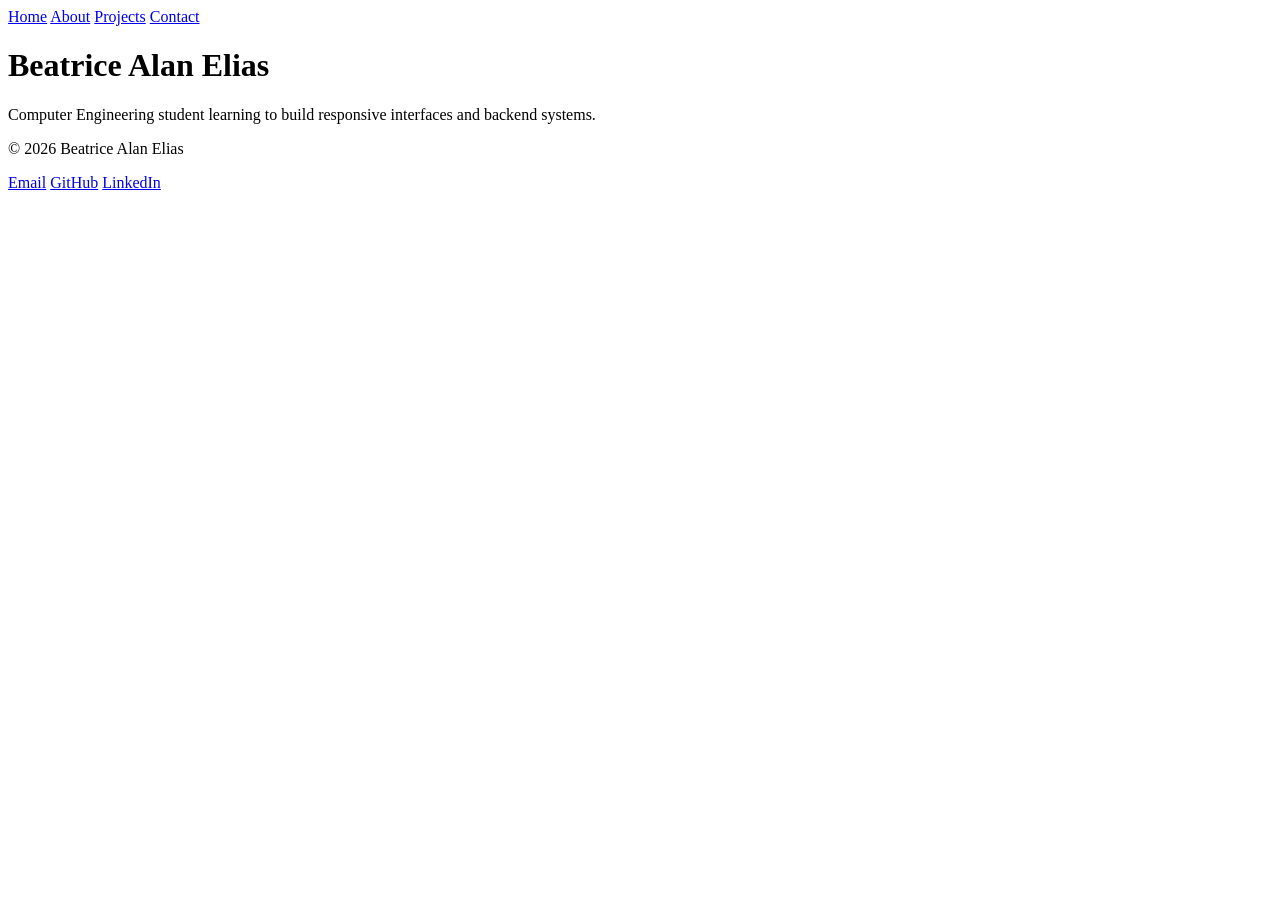
==== index.html @ 99309fac "feat: add four pages with navigation" ====
<!DOCTYPE html>
<html lang="en">
<head>
  <meta charset="UTF-8">
  <meta name="viewport" content="width=device-width, initial-scale=1.0">
  <title>Beatrice Alan Elias | Home</title>
</head>
<body>
  <header>
    <nav>
      <a href="index.html">Home</a>
      <a href="about.html">About</a>
      <a href="projects.html">Projects</a>
      <a href="contact.html">Contact</a>
    </nav>
  </header>

  <main>
    <h1>Beatrice Alan Elias</h1>
    <p>Computer Engineering student learning to build responsive interfaces and backend systems.</p>

  </main>

  <footer>
    <p>&copy; 2026 Beatrice Alan Elias</p>
    <a href="mailto:beatriceelias009@gmail.com">Email</a>
    <a href="https://github.com/devbea006">GitHub</a>
    <a href="https://linkedin.com/in/beatrice-elias-dev">LinkedIn</a>
    
  </footer>
</body>
</html>
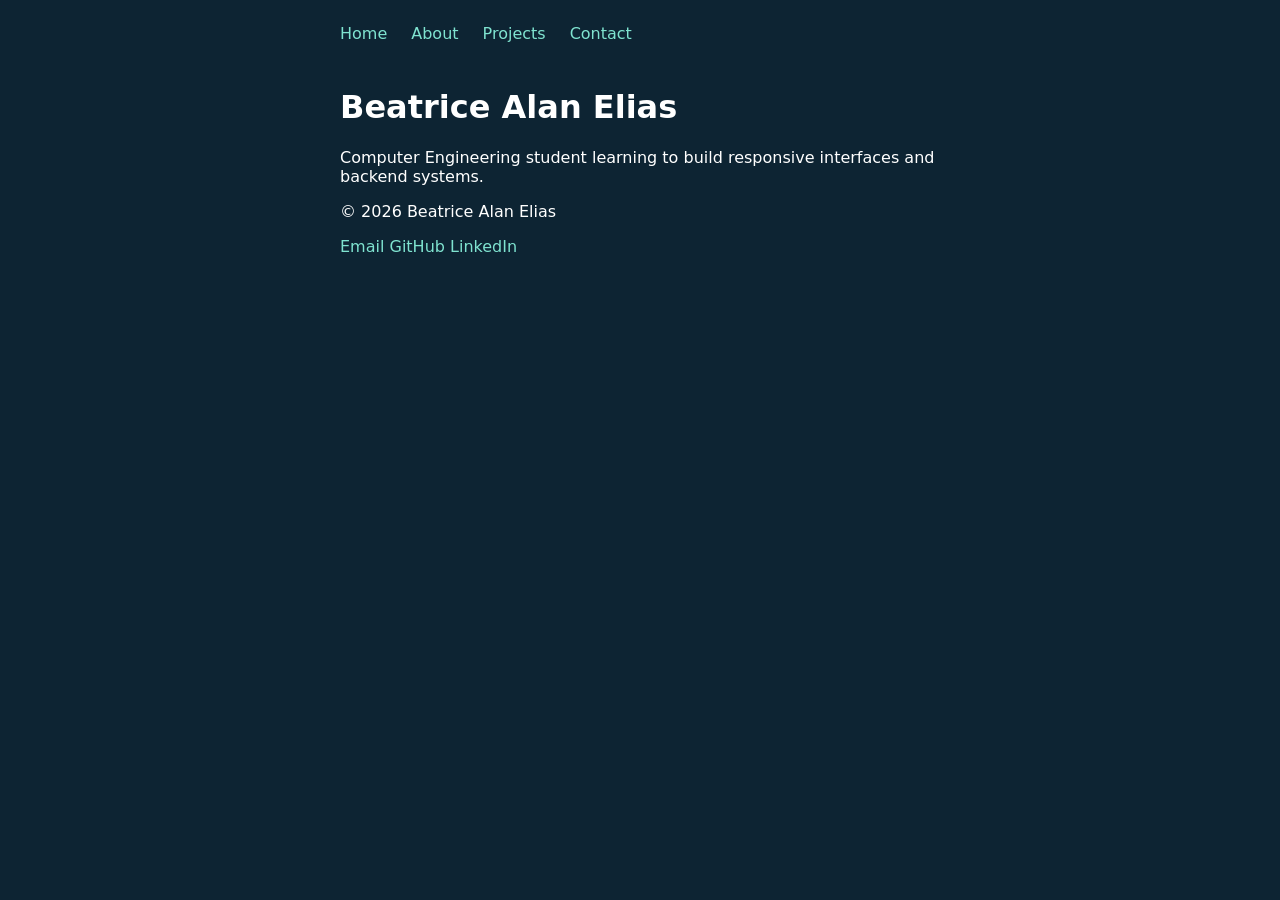
==== commit 37692106: "style: add dark theme with CSS" ====
--- a/index.html
+++ b/index.html
@@ -4,6 +4,7 @@
   <meta charset="UTF-8">
   <meta name="viewport" content="width=device-width, initial-scale=1.0">
   <title>Beatrice Alan Elias | Home</title>
+  <link rel="stylesheet" href="style.css">
 </head>
 <body>
   <header>
--- a/style.css
+++ b/style.css
@@ -0,0 +1,17 @@
+body {
+  background:#0d2433;
+  color: #ffffff;
+  font-family: system-ui, sans-serif;
+  max-width: 600px;
+  margin: 0 auto;
+  padding: 0 1rem;
+}
+a {
+  color: #7fe3d0;
+  text-decoration: none;
+}
+nav {
+  display: flex;
+  gap: 1.5rem;
+  padding: 1.5rem 0;
+}
